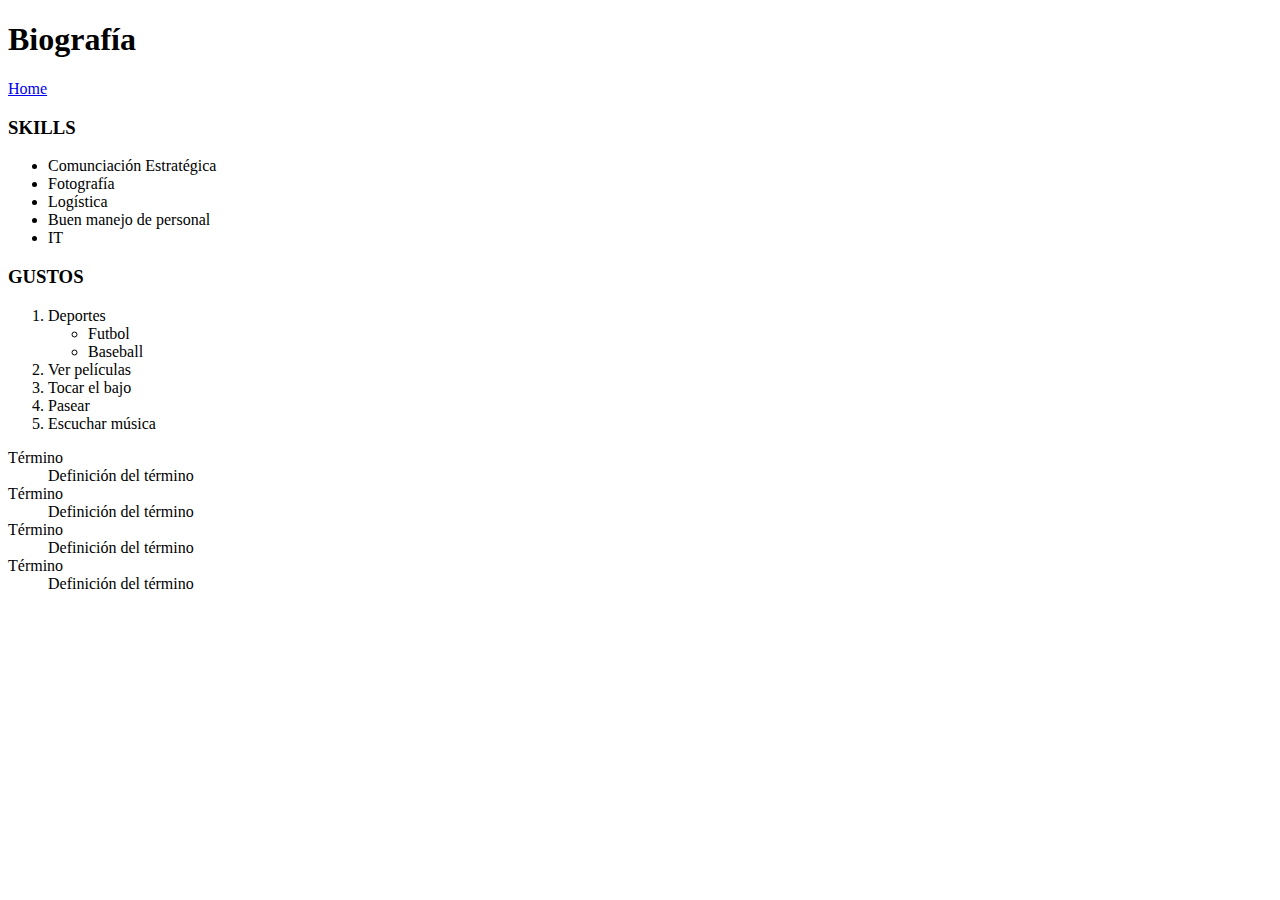
==== bio.html @ d5943152 "añadir primera vez para trabajar en casa" ====
<!DOCTYPE html>
<html>
    <head>
        <meta charset="UTF-8" />
        <title>Biografía</title>
    </head>
    <body>
        <h1>Biografía</h1>
        <a href="index.html">Home</a>
        <h3>SKILLS</h3>
        <!--Lista no ordenada, requiere li-->
        <ul>
            <li>Comunciación Estratégica</li>
            <li>Fotografía</li>
            <li>Logística</li>
            <li>Buen manejo de personal</li>
            <li>IT</li>
        </ul>
        <!--Lista ordenada, tambien requiere li-->
        <h3>GUSTOS</h3>
        <ol>
            <li>Deportes</li>
                <ul>
                    <li>Futbol</li>
                    <li>Baseball</li>
                </ul>
            <li>Ver películas</li>
            <li>Tocar el bajo</li>
            <li>Pasear</li>
            <li>Escuchar música</li>
        </ol>
        <dl>
            <dt>Término</dt>
            <dd>Definición del término</dd>
            <dt>Término</dt>
            <dd>Definición del término</dd>
            <dt>Término</dt>
            <dd>Definición del término</dd>
            <dt>Término</dt>
            <dd>Definición del término</dd>
        </dl>

    </body>
</html>
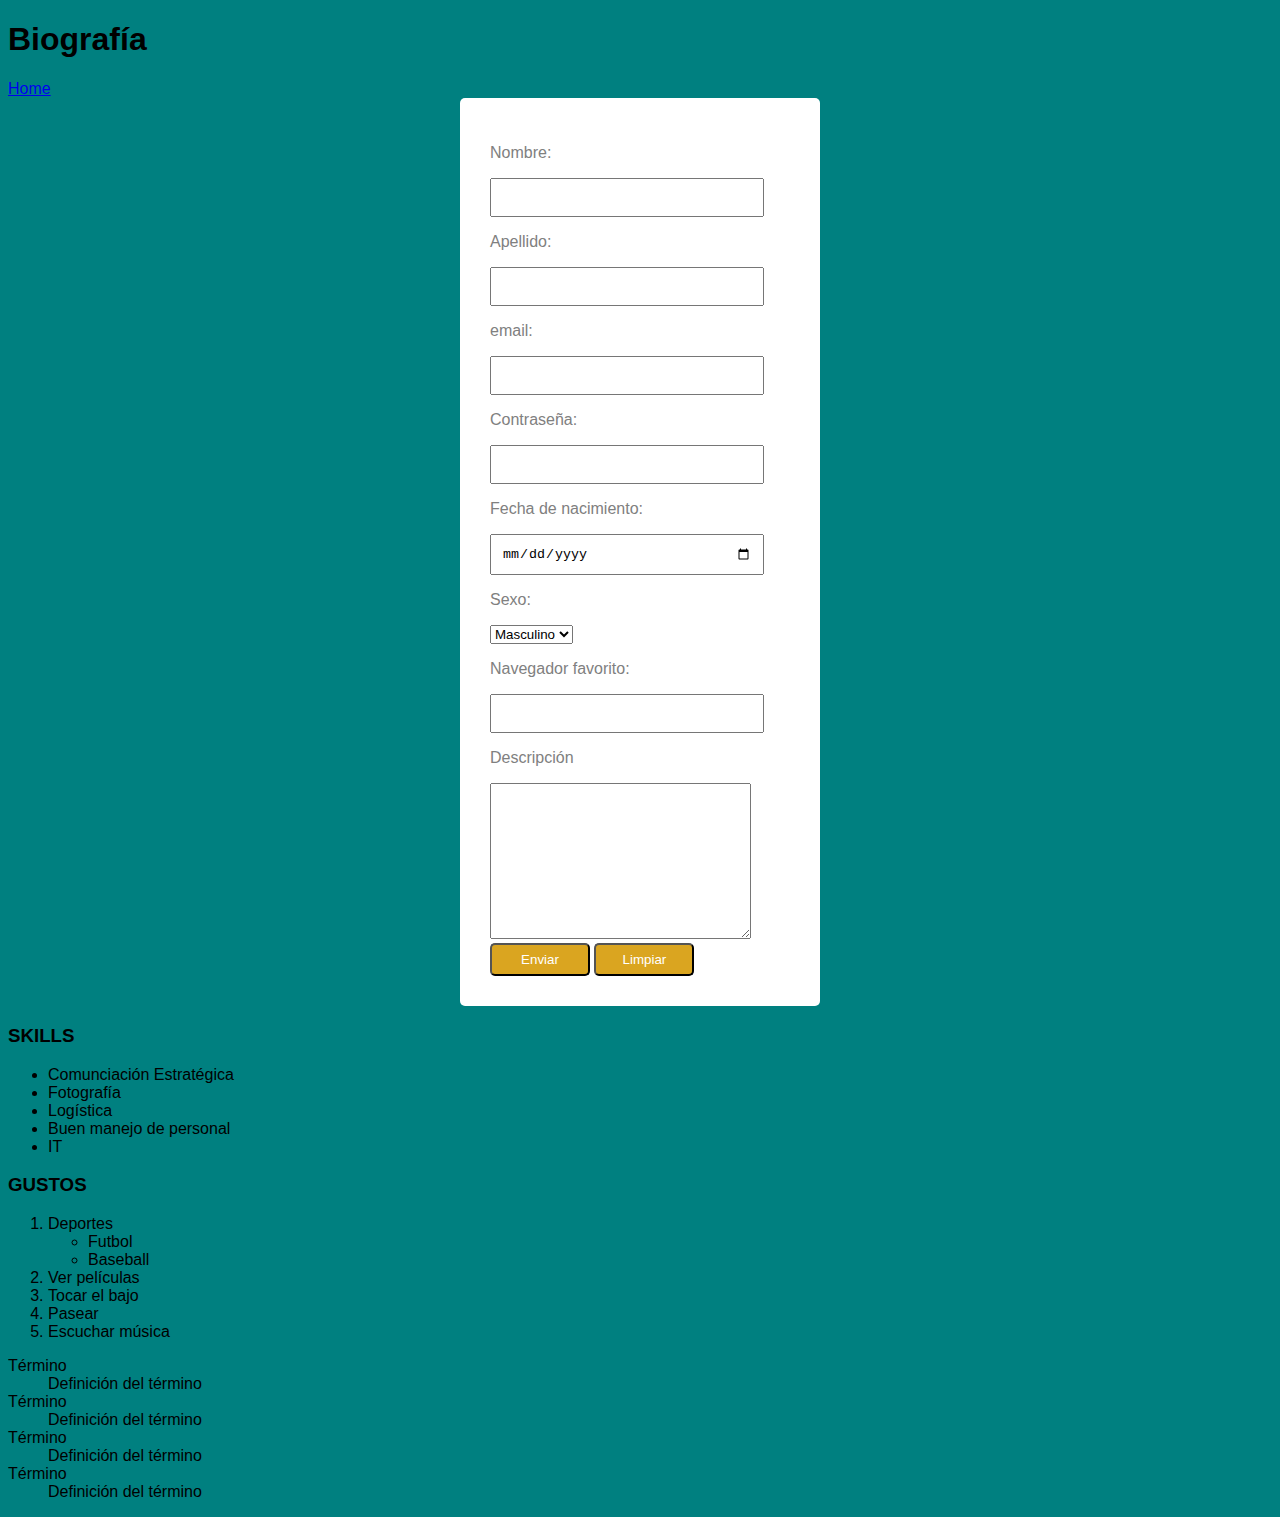
==== commit 735deeab: "agregue formulario con styles" ====
--- a/bio.html
+++ b/bio.html
@@ -3,10 +3,51 @@
     <head>
         <meta charset="UTF-8" />
         <title>Biografía</title>
+        <link rel="stylesheet" href="css/styles.css">
     </head>
     <body>
         <h1>Biografía</h1>
         <a href="index.html">Home</a>
+
+        <form action="#">
+            <p>Nombre:</p>
+            <input type="text" class="field">
+            <br>
+            <p>Apellido:</p>
+            <input type="text" class="field">
+            <br>
+            <p>email:</p>
+            <input type="text" class="field">
+            <br>
+            <p>Contraseña:</p>
+            <input type="password" class="field id="pass">
+            <br>
+            <p>Fecha de nacimiento:</p>
+            <input type="date" class="field" id="nacimiento">
+            <br>
+            <p>Sexo:</p>
+            <select name="sexo" id="sexo">
+                <option value="Masculino">Masculino</option>
+                <option value="Femenino">Femenino</option>
+            </select>
+            <br>
+            <p>Navegador favorito:</p>
+            <input list="navegadores" class="field">
+            <datalist id="navegadores">
+                <option value="Internet Explorer"></option>
+                <option value="Google Chrome"></option>
+                <option value="Firefox"></option>
+                <option value="Opera"></option>
+                <option value="Safari"></option>
+            </datalist>
+            <br>
+            <p>Descripción</p>
+            <textarea name="desc" id="" cols="30" rows="10"></textarea>
+            <br>
+            <button type="submit">Enviar</button>
+            <button type="reset">Limpiar</button>
+        </form>
+
         <h3>SKILLS</h3>
         <!--Lista no ordenada, requiere li-->
         <ul>
--- a/css/styles.css
+++ b/css/styles.css
@@ -0,0 +1,35 @@
+/*index*/
+.redes{
+    width: 40px;
+}
+
+body{
+    font-family: Arial; background-color:teal; box-sizing: border-box;
+
+}
+
+form{
+    background-color: white;
+    color: gray;
+    border-radius: 5px;
+    padding: 30px;
+    margin: 0 auto;
+    width: 300px;
+}
+
+button{
+    padding: 7px;
+    width: 100px;
+    border-radius: 5px;
+    font-family: Arial;
+    color: white;
+    background-color: goldenrod;
+    
+}
+
+.field{
+    padding: 10px;
+      
+    width: 250px;
+}
+
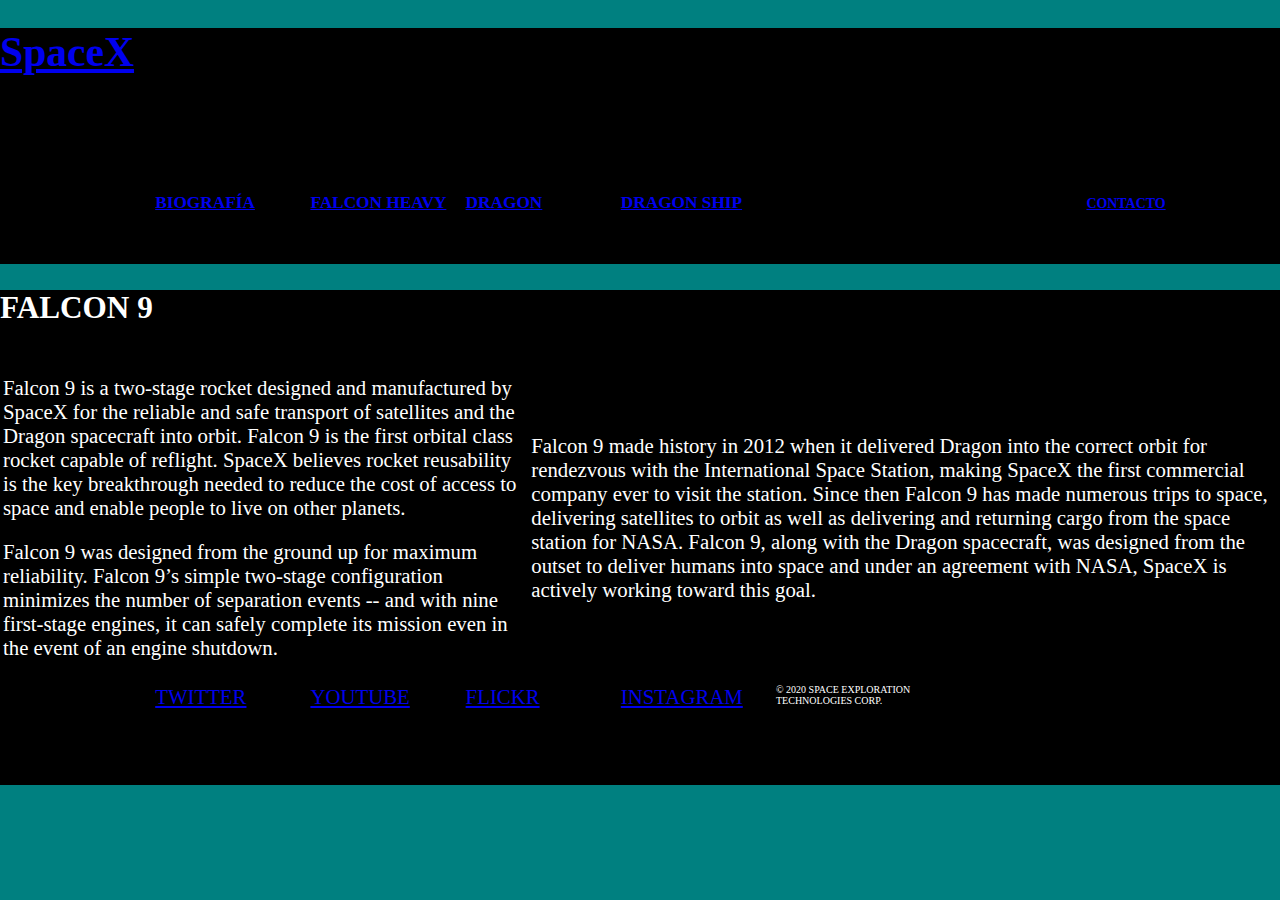
==== commit 97aa9db7: "cambios en paginas" ====
--- a/bio.html
+++ b/bio.html
@@ -1,85 +1,96 @@
 <!DOCTYPE html>
-<html>
+<html lang="en">
     <head>
-        <meta charset="UTF-8" />
-        <title>Biografía</title>
+        <meta charset="UTF-8">
+        <meta name="viewport" content="width=device-width, initial-scale=1.0">
+        <title>BIOGRAFÍA</title>
         <link rel="stylesheet" href="css/styles.css">
     </head>
     <body>
-        <h1>Biografía</h1>
-        <a href="index.html">Home</a>
+        <header>
+            <a href="index.html">
+                <h1>SpaceX</h1>
+            </a>
+        </header>
+        
+        <nav>
+            <div id="special">
+             
+            </div>
+            <div id="special">
+                <a href="bio.html"> 
+                    <h5>BIOGRAFÍA</h5>
+                </a>
+            </div>
+            <div id="special">
+                <a href="falcon.html">
+                <h5>FALCON HEAVY</h5>
+                </a>
+            </div>
+            <div id="special">
+                <a href="dragon.html">
+                <h5>DRAGON</h5>
+                </a>
+            </div>
+            <div id="special">
+                <a href="dragon.ship.html">
+                <h5>DRAGON SHIP</h5>
+                </a>
+            </div>
 
-        <form action="#">
-            <p>Nombre:</p>
-            <input type="text" class="field">
-            <br>
-            <p>Apellido:</p>
-            <input type="text" class="field">
-            <br>
-            <p>email:</p>
-            <input type="text" class="field">
-            <br>
-            <p>Contraseña:</p>
-            <input type="password" class="field id="pass">
-            <br>
-            <p>Fecha de nacimiento:</p>
-            <input type="date" class="field" id="nacimiento">
-            <br>
-            <p>Sexo:</p>
-            <select name="sexo" id="sexo">
-                <option value="Masculino">Masculino</option>
-                <option value="Femenino">Femenino</option>
-            </select>
-            <br>
-            <p>Navegador favorito:</p>
-            <input list="navegadores" class="field">
-            <datalist id="navegadores">
-                <option value="Internet Explorer"></option>
-                <option value="Google Chrome"></option>
-                <option value="Firefox"></option>
-                <option value="Opera"></option>
-                <option value="Safari"></option>
-            </datalist>
-            <br>
-            <p>Descripción</p>
-            <textarea name="desc" id="" cols="30" rows="10"></textarea>
-            <br>
-            <button type="submit">Enviar</button>
-            <button type="reset">Limpiar</button>
-        </form>
+            <div id="special">
 
-        <h3>SKILLS</h3>
-        <!--Lista no ordenada, requiere li-->
-        <ul>
-            <li>Comunciación Estratégica</li>
-            <li>Fotografía</li>
-            <li>Logística</li>
-            <li>Buen manejo de personal</li>
-            <li>IT</li>
-        </ul>
-        <!--Lista ordenada, tambien requiere li-->
-        <h3>GUSTOS</h3>
-        <ol>
-            <li>Deportes</li>
-                <ul>
-                    <li>Futbol</li>
-                    <li>Baseball</li>
-                </ul>
-            <li>Ver películas</li>
-            <li>Tocar el bajo</li>
-            <li>Pasear</li>
-            <li>Escuchar música</li>
-        </ol>
-        <dl>
-            <dt>Término</dt>
-            <dd>Definición del término</dd>
-            <dt>Término</dt>
-            <dd>Definición del término</dd>
-            <dt>Término</dt>
-            <dd>Definición del término</dd>
-            <dt>Término</dt>
-            <dd>Definición del término</dd>
-        </dl>
+            </div>
+            <div id="special">
+
+            </div>
+            <div id="special">
+                <a href="contacto.html">
+                    <h6>CONTACTO</h6>
+                </a>
+            </div>
+        </nav>
+
+        <main>
+            <h2>FALCON 9</h2>
+            <table>
+                <tr>
+                    <td>
+                        <p>Falcon 9 is a two-stage rocket designed and manufactured by SpaceX for the reliable and safe transport of satellites and the Dragon spacecraft into orbit. Falcon 9 is the first orbital class rocket capable of reflight. SpaceX believes rocket reusability is the key breakthrough needed to reduce the cost of access to space and enable people to live on other planets.</p>
+                        <p>Falcon 9 was designed from the ground up for maximum reliability. Falcon 9’s simple two-stage configuration minimizes the number of separation events -- and with nine first-stage engines, it can safely complete its mission even in the event of an engine shutdown.</p>
+                    </td>
+                    <td>
+                        <p>Falcon 9 made history in 2012 when it delivered Dragon into the correct orbit for rendezvous with the International Space Station, making SpaceX the first commercial company ever to visit the station. Since then Falcon 9 has made numerous trips to space, delivering satellites to orbit as well as delivering and returning cargo from the space station for NASA. Falcon 9, along with the Dragon spacecraft, was designed from the outset to deliver humans into space and under an agreement with NASA, SpaceX is actively working toward this goal.</p>
+                    </td>
+                    <td>
+                        <img src="https://www.spacex.com/sites/all/themes/spacex2012/images/falcon9/falcon9-render_same_size_file.png" height="200px" alt="" >
+                    </td>
+                </tr>
+            </table>
+        </main>
+        
+        <footer>
+            <div>
+                <img src="https://www.spacex.com/sites/all/themes/spacex2012/images/logo-sm.png" alt="">
+            </div>
+            <div>
+                <a href="https://twitter.com/spacex">TWITTER</a>
+            </div>
+            <div>
+                <a href="http://www.youtube.com/spacex">YOUTUBE</a>
+            </div>
+            <div>
+                <a href="http://www.flickr.com/spacexphotos">FLICKR</a>
+            </div>
+            <div>
+                <a href="http://www.instagram.com/spacex">INSTAGRAM</a>
+            </div>
+            <div id="copyright">
+                © 2020 SPACE EXPLORATION TECHNOLOGIES CORP.
+            </div>
+        </footer>
+
+        
 
     </body>
 </html>--- a/css/styles.css
+++ b/css/styles.css
@@ -1,12 +1,56 @@
-/*index*/
-.redes{
-    width: 40px;
-}
+
 
 body{
     font-family: Arial; background-color:teal; box-sizing: border-box;
+    margin: 0 auto;
+    font-size: 1.3em;
+    font-family: 'Franklin Gothic Medium';
 
 }
+
+header{
+    background-color: black;
+    color: white;
+    height: 80px;
+    width: 100%;
+}
+
+
+nav div{
+    /*mostrarlos en linea*/
+    display: inline-block;
+    width: 150px;
+    height: 100px;
+}
+
+nav{
+    background-color: black;
+    min-height: 100px;
+    
+    
+}
+
+
+#special{
+    position: -webkit-sticky;
+    position: sticky;
+    top: 0;
+}
+
+main{
+    background-color: black;
+    color: white;
+    
+
+    
+}
+
+#fondo{
+    margin: 0 auto;
+;
+}
+
+
 
 form{
     background-color: white;
@@ -33,3 +77,19 @@
     width: 250px;
 }
 
+footer{
+    background-color: black;
+    
+}
+footer div{
+    width: 150px;
+    height: 100px;
+    clear: both;
+    color: white;
+    display: inline-block;
+    
+}
+
+#copyright{
+    font-size: 10px;
+}